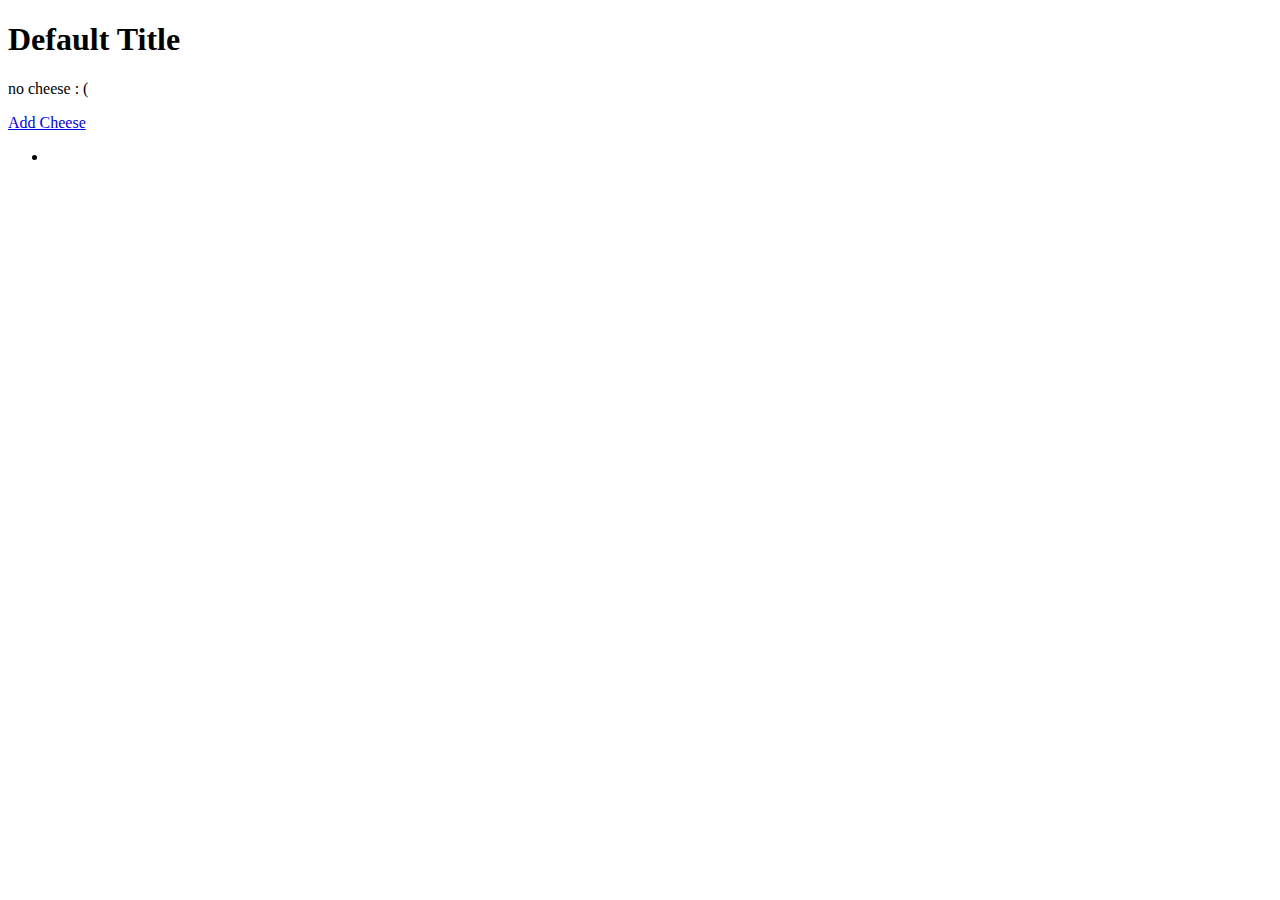
==== src/main/resources/templates/cheese/index.html @ 386a50d8 "Make initial commit" ====
<!DOCTYPE html>

<html xmlns="http://www.w3.org/1999/xhtml"
      xmlns:th="http://www.thymeleaf.org/">

<head>
    <meta charset="UTF-8" />
    <title th:text="${title}"></title>
</head>

<body>
    <h1 th:text="${title}">Default Title</h1>

    <p th:unless="${cheeses} and ${cheeses.size()}">no cheese : (</p>

    <a href="/cheese/add">Add Cheese</a>

    <ul>
        <li th:each="cheese : ${cheeses}" th:text="${cheese}"></li>
    </ul>
</body>

</html>
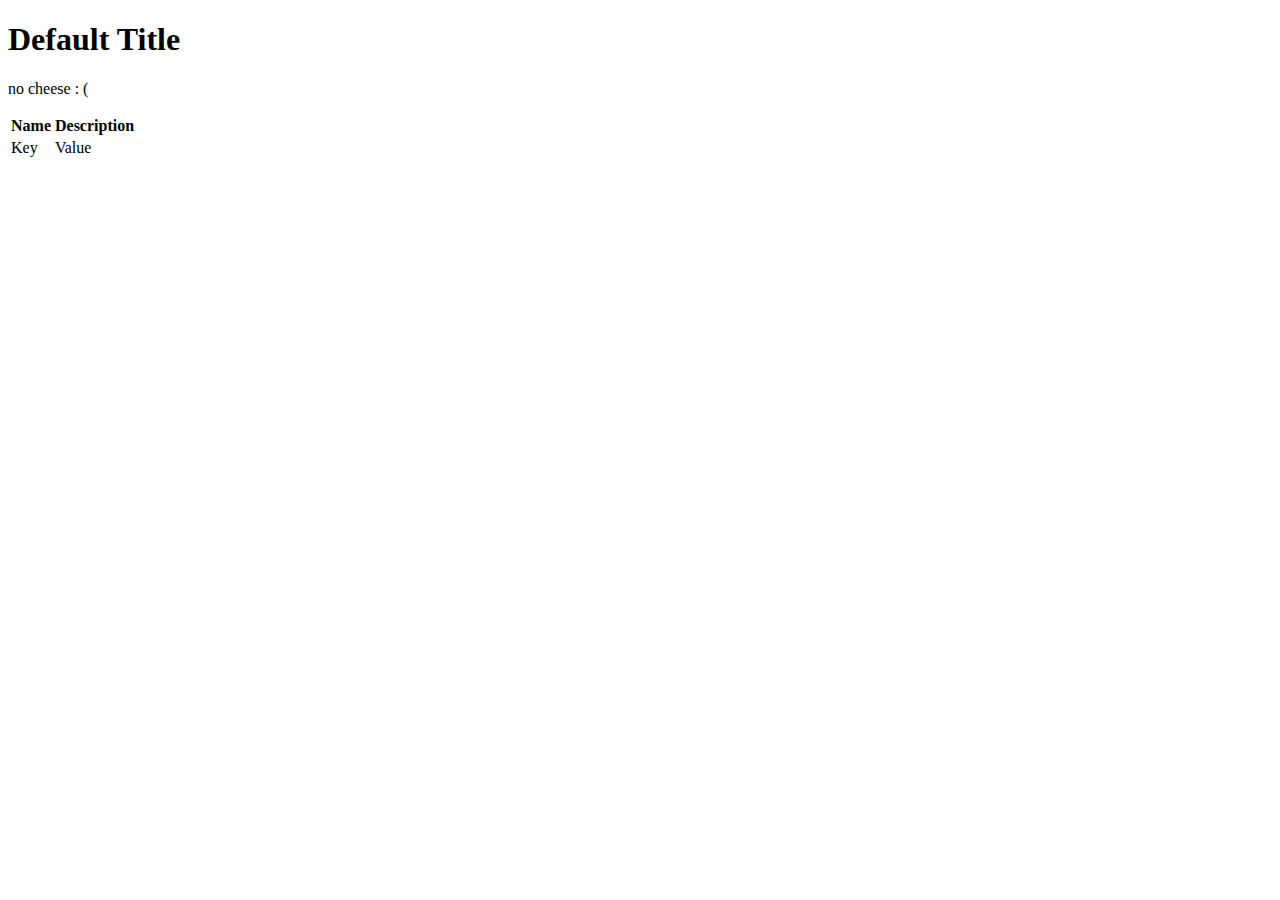
==== commit f0c8316b: "Complete Class 3.4 prep exercise" ====
--- a/src/main/resources/templates/cheese/index.html
+++ b/src/main/resources/templates/cheese/index.html
@@ -3,21 +3,25 @@
 <html xmlns="http://www.w3.org/1999/xhtml"
       xmlns:th="http://www.thymeleaf.org/">
 
-<head>
-    <meta charset="UTF-8" />
-    <title th:text="${title}"></title>
-</head>
+<head th:replace="fragments :: head"></head>
 
 <body>
-    <h1 th:text="${title}">Default Title</h1>
+<h1 th:text="${title}">Default Title</h1>
+
+    <nav th:replace="fragments :: navigation"></nav>
 
     <p th:unless="${cheeses} and ${cheeses.size()}">no cheese : (</p>
 
-    <a href="/cheese/add">Add Cheese</a>
-
-    <ul>
-        <li th:each="cheese : ${cheeses}" th:text="${cheese}"></li>
-    </ul>
+    <table>
+        <tr>
+            <th>Name</th>
+            <th>Description</th>
+        </tr>
+        <tr th:each="cheese : ${cheeses}">
+            <td th:text="${cheese.key}">Key</td>
+            <td th:text="${cheese.value}">Value</td>
+        </tr>
+    </table>
 </body>
 
 </html>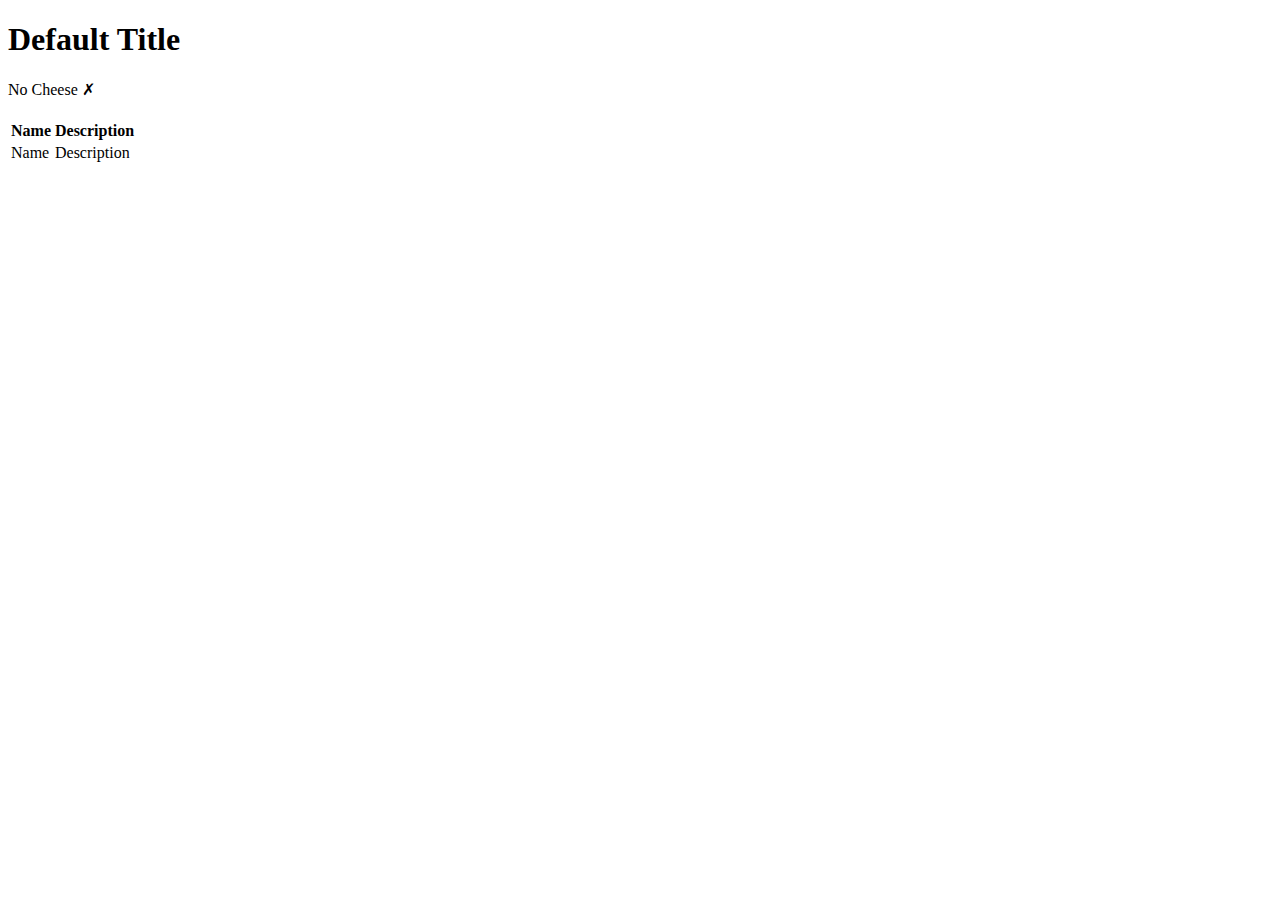
==== commit 2ea2ffc6: "Replace remove.hml checkboxes with dropdown menu, restyle dropdown, refactor controller to handle dr" ====
--- a/src/main/resources/templates/cheese/index.html
+++ b/src/main/resources/templates/cheese/index.html
@@ -6,22 +6,32 @@
 <head th:replace="fragments :: head"></head>
 
 <body>
-<h1 th:text="${title}">Default Title</h1>
 
-    <nav th:replace="fragments :: navigation"></nav>
+<div class="center">
 
-    <p th:unless="${cheeses} and ${cheeses.size()}">no cheese : (</p>
+<nav th:replace="fragments :: navigation"></nav>
 
     <table>
         <tr>
+            <h1 th:text="${title}">Default Title</h1>
+        </tr>
+
+        <tr>
+            <p th:unless="${cheeses} and ${cheeses.size()}">No Cheese &cross;</p>
+        </tr>
+
+        <tr th:if="${cheeses.size()}">
             <th>Name</th>
             <th>Description</th>
         </tr>
-        <tr th:each="cheese : ${cheeses}">
-            <td th:text="${cheese.key}">Key</td>
-            <td th:text="${cheese.value}">Value</td>
+        <tr th:if="${cheeses}" th:each="cheese : ${cheeses}">
+            <td th:text="${cheese.getName()}">Name</td>
+            <td th:text="${cheese.getDescription()}">Description</td>
         </tr>
     </table>
+
+</div>
+
 </body>
 
 </html>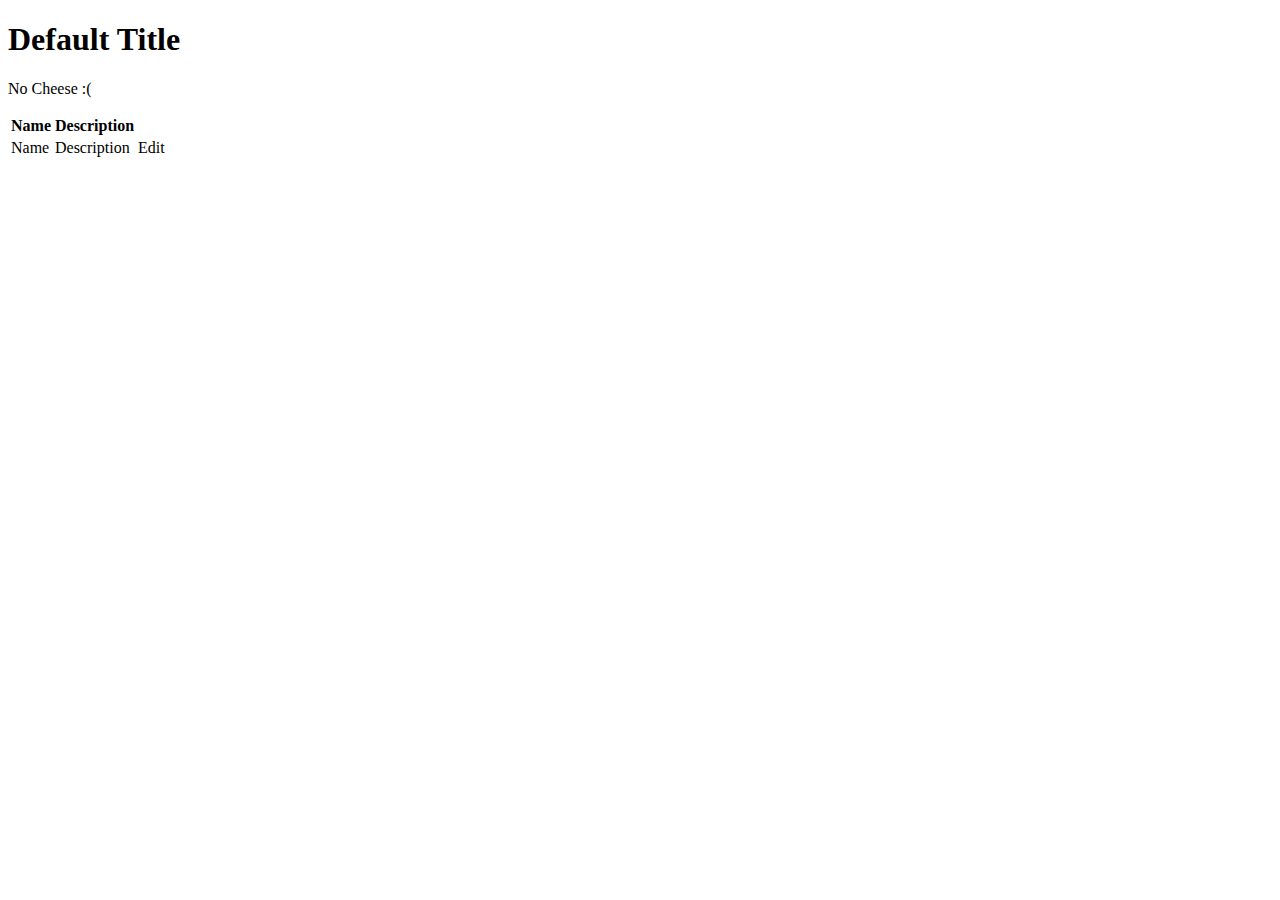
==== commit 51cfac23: "Continue to refactor, add Bootstrap styling, add editing functionality and template, complete Class " ====
--- a/src/main/resources/templates/cheese/index.html
+++ b/src/main/resources/templates/cheese/index.html
@@ -5,33 +5,28 @@
 
 <head th:replace="fragments :: head"></head>
 
-<body>
+<body class="container">
 
-<div class="center">
+    <h1 th:text="${title}">Default Title</h1>
 
-<nav th:replace="fragments :: navigation"></nav>
+    <nav th:replace="fragments :: navigation"></nav>
 
-    <table>
-        <tr>
-            <h1 th:text="${title}">Default Title</h1>
-        </tr>
+    <p th:unless="${cheeses} and ${cheeses.size()}">No Cheese :(</p>
+
+    <table class="table">
 
         <tr>
-            <p th:unless="${cheeses} and ${cheeses.size()}">No Cheese &cross;</p>
-        </tr>
-
-        <tr th:if="${cheeses.size()}">
             <th>Name</th>
             <th>Description</th>
         </tr>
-        <tr th:if="${cheeses}" th:each="cheese : ${cheeses}">
-            <td th:text="${cheese.getName()}">Name</td>
-            <td th:text="${cheese.getDescription()}">Description</td>
+
+        <tr th:each="cheese : ${cheeses}">
+            <td th:text="${cheese.name}">Name</td>
+            <td th:text="${cheese.description}">Description</td>
+            <td><a th:href="@{'/cheese/edit/' + ${cheese.cheeseId}}">Edit</a></td>
         </tr>
+
     </table>
 
-</div>
-
 </body>
-
 </html>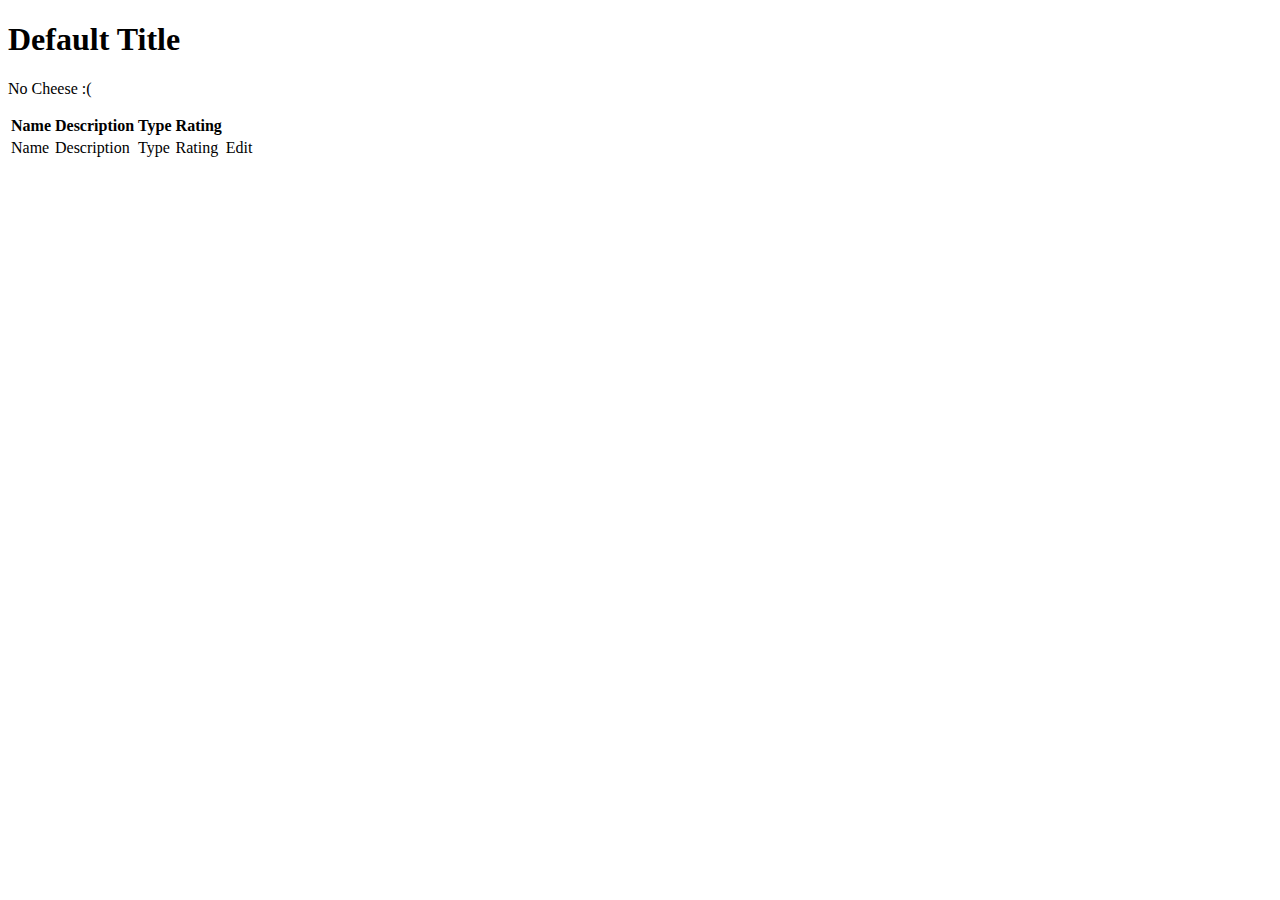
==== commit 1c59b46e: "Finish everything through Class 9 Studio, including Bonus Missions" ====
--- a/src/main/resources/templates/cheese/index.html
+++ b/src/main/resources/templates/cheese/index.html
@@ -15,14 +15,21 @@
 
     <table class="table">
 
+        <thead class="thead-dark">
         <tr>
             <th>Name</th>
             <th>Description</th>
+            <th>Type</th>
+            <th>Rating</th>
+            <th></th>
         </tr>
+        </thead>
 
         <tr th:each="cheese : ${cheeses}">
             <td th:text="${cheese.name}">Name</td>
             <td th:text="${cheese.description}">Description</td>
+            <td th:text="${cheese.type.name}">Type</td>
+            <td th:text="${cheese.rating.stars}">Rating</td>
             <td><a th:href="@{'/cheese/edit/' + ${cheese.cheeseId}}">Edit</a></td>
         </tr>
 
